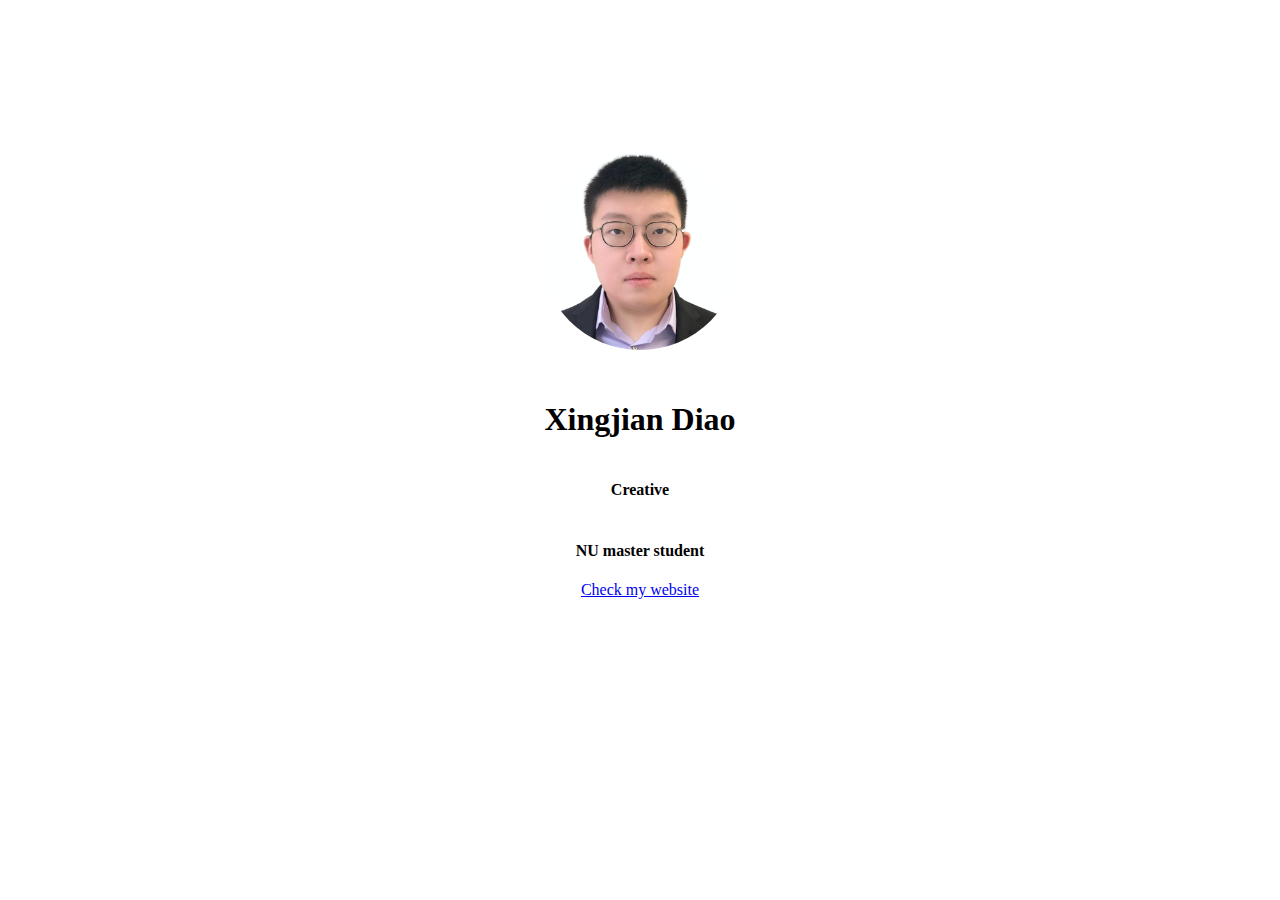
==== index.html @ 03d768bb "Add files via upload" ====
<!DOCTYPE html>
<html lang="en">
    <head>
        <meta charset="UTF-8" />
        <meta name="viewport" content="width=device-width, initial-scale=1.0" />
        <title>Document</title>
        <style>
          .user1-info {
            width: 40%;
            margin: 100px auto;
            display: flex;
            flex-direction: column;
            align-items: center;
            justify-content: center;
          }
            .head-img {
                background: url('./head.jpeg');
                width: 200px;
                height: 200px;
                background-size: 100% 100%;
                border-radius: 100px;
                margin: 50px 0 30px;
            }
        </style>
    </head>
    <body>
        <div class="user1-info">
            <div class="head-img"></div>
            <h1 class="name">Xingjian Diao</h1>
            <h4 class="desc">Creative</h4>
            <h4 class="desc2">NU master student</h4>
            <a href="user1.html">Check my website</a>
        </div>
    </body>
</html>
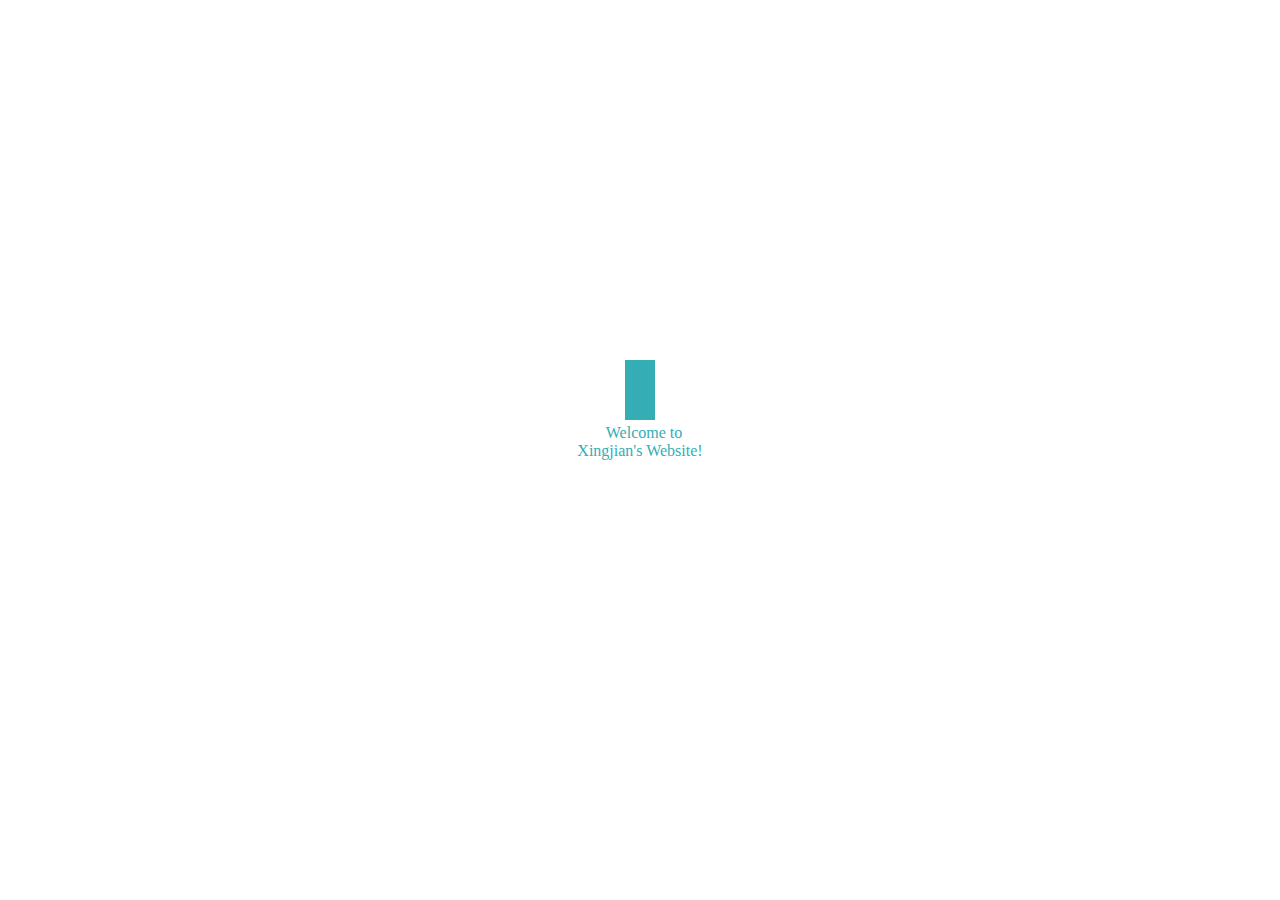
==== commit 09ed833d: "Add files via upload" ====
--- a/index.html
+++ b/index.html
@@ -1,35 +1,255 @@
 <!DOCTYPE html>
 <html lang="en">
-    <head>
-        <meta charset="UTF-8" />
-        <meta name="viewport" content="width=device-width, initial-scale=1.0" />
-        <title>Document</title>
-        <style>
-          .user1-info {
-            width: 40%;
-            margin: 100px auto;
-            display: flex;
-            flex-direction: column;
-            align-items: center;
-            justify-content: center;
-          }
-            .head-img {
-                background: url('./head.jpeg');
-                width: 200px;
-                height: 200px;
-                background-size: 100% 100%;
-                border-radius: 100px;
-                margin: 50px 0 30px;
-            }
-        </style>
-    </head>
-    <body>
-        <div class="user1-info">
-            <div class="head-img"></div>
-            <h1 class="name">Xingjian Diao</h1>
-            <h4 class="desc">Creative</h4>
-            <h4 class="desc2">NU master student</h4>
-            <a href="user1.html">Check my website</a>
+<head>
+  <meta charset="UTF-8">
+  <meta name="viewport" content="width=device-width, initial-scale=1.0">
+  <link rel="stylesheet" href="./index.css">
+  <script crossorigin="anonymous" integrity="sha512-odXFR6jGqGLJay2LHI5hit0IEfyxJ2UexST/qvnljBPrbXMwU44CoVddZjD9EsrtS6bMOoz8lC2yU0nhyh9yyg==" src="https://lib.baomitu.com/echarts/5.0.0/echarts.common.js"></script>
+  <title>index</title>
+</head>
+<body>
+  <div class="loading">
+    <div class="wriggle">
+      <div class="rectangle"></div>
+      <div class="rectangle"></div>
+      <div class="rectangle"></div>
+      <div class="rectangle"></div>
+      <div class="rectangle"></div>
+    </div>
+    <div class="tip">&nbsp;&nbsp;Welcome to Xingjian's Website!</div>
+  </div>
+  <div class="content">
+    <nav class="nav1-show">
+      <a href="index.html"><h2 class="title">XINGJIAN'S WEBSITE</h2></a>
+      <ul class="nav-ul">
+        <li class="nav-item"><a href="#">Biography</a></li>
+        <li class="nav-item"><a href="#Publications">Publications</a></li>
+        <li class="nav-item"><a href="#Projects">Projects</a></li>
+        <!--<li class="nav-item"><a href="#Teaching">Teaching</a></li>-->
+        <li class="nav-item"><a href="#Employments">Employments</a></li>
+        <li class="nav-item"><a href="#Reading">Reading</a></li>
+        <li class="nav-item"><a href="./Xingjian_CV.pdf">CV</a></li>
+        <li class="nav-item"><a href="#Contact">Contact</a></li>
+      </ul>
+    </nav>
+    <nav class="nav2-show">
+      <a href="index.html"><h2 class="title">XINGJIAN'S WEBSITE</h2></a>
+    </nav>
+    <ul class="nav-ul">
+      <li class="nav-item"><a href="#">Biography</a></li>
+      <li class="nav-item"><a href="#Publications">Publications</a></li>
+      <li class="nav-item"><a href="#Projects">Projects</a></li>
+      <li class="nav-item"><a href="#Employments">Employments</a></li>
+      <li class="nav-item"><a href="#Reading">Reading</a></li>
+      <li class="nav-item"><a href="./Xingjian_CV.pdf">CV</a></li>
+      <li class="nav-item"><a href="#Contact">Contact</a></li>
+    </ul>
+    <section class="body">
+      <div class="left">
+        <div class="head-img"></div>
+        <h1 class="name">Xingjian Diao</h1>
+        <!--<h4 class="desc">Creative</h4>-->
+        <h4 class="desc2">CS Master Student</h4>
+      
+        <ul class="icon">
+          <li class="icon-item"><a href="mailto:xingjiandiao2022@u.northwestern.edu"><img src="./svg_icons/email-svgrepo-com.svg" alt=""></a></li>
+          <li class="icon-item"><img src="./svg_icons/icons8-linkedin.svg" alt="" onclick="window.location.href='http:\/\/www.linkedin.com/in/xingjian-diao-a5637814a/'"></li>
+          <li class="icon-item"><img src="./svg_icons/researchgate-logo-svgrepo-com.svg" alt="" onclick="window.location.href='http:\/\/researchgate.net/profile/Xingjian_Diao/'"></li>
+          <li class="icon-item"><img src="./svg_icons/icons8-google-scholar.svg" alt="" onclick="window.location.href='http:\/\/scholar.google.com/citations?user=-U2KzpYAAAAJ&hl=en/'"></li>
+          <li class="icon-item"><img src="./svg_icons/curriculum-vitae-resume-svgrepo-com.svg" alt="" onclick="window.location.href='./Xingjian_CV.pdf'" ></li>
+          <!--<li class="icon-item"><a href=""><img src="../eye.svg" alt="" onclick=""></a></li>-->
+
+        </ul>
+      </div>
+      <div class="right">
+        <h1 class="biography-title">Biography</h1>
+        <section class="biography">Xingjian Diao is a first year Master Student of Computer Science at Northwestern University. 
+          He received his B.S. degree from University of Pittsburgh (2020) in Computer Science. 
+          His research interests lie within the areas of data management (database, Big data), scalable machine learning, and transfer learning. 
+          Before joined Northwestern, He worked as an intern at University of Texas Southwestern Medical Center in Dallas.
+          During the internship, he enhanced the hospital’s manual data analytics process by building a multi-species database on MySQL and designing a user-friendly application which synthesized multiple algorithms for the computational analysis of genomics and proteomics data via RStudio. 
+          Diao said, "I have a great love for computational science—it is especially interesting for me to see how large amounts of data are processed and transformed into usable models or insights. "
+        </section>
+        <section class="other-info">
+          <div class="interests">
+            <h2>Interests</h2>
+            <ul class="interests-ul">
+              <li class="interests-item">Database Management</li>
+              <li class="interests-item">Natural Language Processing</li>
+              <li class="interests-item">Transfer Learning</li>
+              <li class="interests-item">Artificial Intelligence</li>
+              <li class="interests-item">Machine Learning</li>
+              <li class="interests-item">Computational Photography</li>
+              <li class="interests-item">Computer Vision</li>
+              <li class="interests-item">Algorithms</li>
+              <li class="interests-item">Software Development</li>
+            </ul>
+          </div>
+          <div class="education">
+            <h2>Education</h2>
+            <ul class="education-ul">
+              <li class="education-item">
+                <img src="./svg_icons/graduation-cap.svg">
+                <div class="education-desc">
+                  <div class="time">M.S. in Computer Science, Expected 2022</div>
+                  <div class="school">Northwestern University</div>
+                </div>
+              </li>
+              <li class="education-item">
+                <img src="./svg_icons/graduation-cap.svg">
+                <div class="education-desc">
+                  <div class="time">B.S. in Computer Science, 2020</div>
+                  <div class="school">University of Pittsburgh</div>
+                </div>
+              </li>
+            </ul>
+          </div>
+        </section>
+      </div>
+    </section>
+    <section id="Publications" class="showcase">
+      <div class="showcase-left">
+        <div class="showcase-left-title">Publications</div>
+        <div class="showcase-left-desc">Selected publications</div>
+      </div>
+      <div class="showcase-right">
+          <section class="showcase-desc">
+            <!--<a href="./view.html" target="_blank" rel="noopener noreferrer"><img class="showcase-desc-img" src="./publications.png" alt="" srcset=""></a>-->
+            <h1 class="showcase-title">Building a Cloud-based Energy Storage System through Digital Transformation of Distributed Backup
+              Batteries in Mobile Base Stations</h1>
+            <!--<div class="showcase-content">content</div>-->
+            <div class="desc-name">Joint work with S. Ci, Y. Zhou, Y. Xu and J. Wang</div>
+            <ul class="tag" style="position: relative;">
+              <!--<li class="tag-item">PDF</li>
+              <li class="tag-item">Poster</li>
+              <li class="tag-item">Reddit</li>
+              -->
+              <li><div class="desc-date">Publisher: IEEE, 07 May 2020&nbsp;&nbsp;&nbsp;&nbsp;&nbsp;&nbsp;&nbsp;&nbsp;&nbsp;&nbsp;&nbsp;&nbsp;&nbsp;</div></li>
+              <li><button class="view-more" style="margin: 0 200px; width: 100px;" onclick="window.location.href='https:\/\/ieeexplore.ieee.org/document/9089176'">View More</button></li>
+            </ul>
+          </section>
+          <section class="showcase-desc">
+            <h1 class="showcase-title">Reach On Waste Classification and Identification
+              by Transfer Learning and Lightweight Neural Network</h1>
+            <div class="desc-name">Joint work with X.Xu and X.Qi</div>
+            <ul class="tag" style="position: relative;">
+              <li><div class="desc-date">Publisher: Preprints, 23 February 2020</div></li>
+              <li><button class="view-more" style="margin: 0 200px; width: 100px;" onclick="window.location.href='https:\/\/www.preprints.org/manuscript/202002.0327/v1'">View More</button></li>
+            </ul>
+          </section>
+      </div>
+    </section>
+    <section id="Projects" class="showcase">
+      <div class="showcase-left">
+        <div class="showcase-left-title">Projects</div>
+        <div class="showcase-left-desc">Selected Projects</div>
+      </div>
+      <div class="showcase-right">
+        <!--<h4 class="teaching-title project-title">Online Drawing Management System</h4>
+        <ul class="teaching project-ul">
+          <li class="teaching-item project-li">Our team developed a Online Drawing Management System 
+            which is based on B/S structure and Windows Operation System. The system implements the functionalities such as notice announcement, interface style, navigation menu, function module, user and role management and flexible authorization management, 
+            as well as online management and preview function of a large number of drawing documents.
+              It can complete the automatic database loading based on the existing document storage structure of a 
+              large number of drawing documents without needing to manually enter the basic information of existing drawings. </li>
+          <li><img alt="" srcset="" onclick="window.location.href='https:\/\/github.com/xid32/Online-Drawing-Management-System'" src="./proj_pic/Online_Drawing_Management_System.png" style="width: 300px;height: 250px;"></li>
+        </ul>
+        <button class="view-more" onclick="window.location.href='https:\/\/github.com/xid32/Online-Drawing-Management-System'">View More</button>-->
+        <h4 class="teaching-title project-title">Remote Voting System</h4>
+        <ul class="teaching project-ul">
+          <li class="teaching-item project-li">Our team developed this product to provide voting service remotely (e.g. cast vote form one device from another. A system will count unique votes from texts sent from smartphone and the phone number will also be recorded to avoid repetitive votes).</li>
+          <li><img alt="" srcset="" onclick="window.location.href='https:\/\/github.com/xid32/Remote-Voting-System'" src="./proj_pic/Remote_Voting_System.png" style="width: 300px;height: 200px;"></li>
+        </ul>
+        <button class="view-more" onclick="window.location.href='https:\/\/github.com/xid32/Remote-Voting-System'">View More</button>
+        <h4 class="teaching-title project-title">Introvert Software Engineering</h4>
+        <ul class="teaching project-ul">
+          <li class="teaching-item project-li">Our team created an inclusive communication environment for introverted students using JavaScript, JSON, AJAJ,
+            Python, Flask, SQLAlchemy, and Google Cloud platform. The aim was to promote engagement for introverted people to more easily chat online. 
+            I implemented anonymous chatting protocols to mask identity and developed an interface that allows “dm”-ing people of interest.</li>
+          <li><img alt="" srcset="" onclick="window.location.href='https:\/\/github.com/xid32/Introvert-Software-Engineering'" src="./proj_pic/introvert.jpeg" style="width: 300px;height: 200px;"></li>
+        </ul>
+        <button class="view-more" onclick="window.location.href='https:\/\/github.com/xid32/Introvert-Software-Engineering'">View More</button>
+      </div>
+    </section>
+    <section id="Employments" class="showcase">
+      <div class="showcase-left">
+        <div class="showcase-left-title">Employments</div>
+        <div class="showcase-left-desc">Highlights from my most recent employment history.</div>
+      </div>
+      <div class="showcase-right">
+        <div class="experience-desc">
+          <div style="display: flex;">
+            <div><img class="experience-svg" src="./svg_icons/caret-right.svg" alt=""></div>
+            <div>
+              <!--<div class="experience-title">SDE Intern</div>-->
+              <div class="experience-title-desc">University of Texas Southwestern Medical Center</div>
+              <div class="experience-title-italic"> (Intern, May-August 2019; May 2020-Current, Taxes, US)</div>
+              <ul class="experience-ul">
+                <li class="experience-item"> Enhanced the hospital’s manual data analytics process by building a multi-species database on MySQL and
+                  designing a user-friendly application via RStudio</li>
+                <li class="experience-item">Synthesized multiple algorithms for the computational analysis of genomics and proteomics data needed for
+                  auto-Antibody Profiling Analysis</li>
+                <li class="experience-item">Helped create tools to improve the efficiency of data cleaning and analysis, which sped up data processing
+                  and successfully met project deadlines</li>
+              </ul>
+            </div>
+          </div>
+          <div style="display: flex;">
+            <div><img class="experience-svg" src="./svg_icons/caret-right.svg" alt=""></div>
+            <div>
+              <!--<div class="experience-title">Researcher</div>-->
+              <div class="experience-title-desc">Shandong Jianzhu University</div>
+              <div class="experience-title-italic">(Student Researcher, June-December 2018, Shandong, China)</div>
+              <ul class="experience-ul">
+                <li class="experience-item"> Copyright: (Applied for and received copyright) 2018SR071476 from Copyright Protection Center of China</li>
+                <li class="experience-item"> Helped develop an Online Drawing Management System based on the B/S structure and Windows Operating
+                  system; primarily worked with C# and JavaScript to write over 4,000 lines of code</li>
+                <li class="experience-item"> Implemented functionalities such as notice announcement, interface, navigation menus, and user and role
+                  management as well as the online management system for a large number of drawing documents</li>
+                <li class="experience-item"> Completed automatic database loading based on the existing document storage structure of drawing
+                  documents without manually entering the basic information of existing drawings, reducing user search time</li>
+              </ul>
+            </div>
+          </div>
+          <div style="display: flex;">
+            <div><img class="experience-svg" src="./svg_icons/caret-right.svg" alt=""></div>
+            <div>
+              <div class="experience-title-desc">ICreate Training School</div>
+              <div class="experience-title-italic">(Tutor, July-August 2017, Shandong, China)</div>
+              <ul class="experience-ul">
+                <li class="experience-item"> Held classes on the foundations of programming languages and taught a class of kids 5-7 years old class about
+                  tools like Scratch</li>
+                <li class="experience-item"> Prepared teaching materials and presentations for the kids, helping them become more confident in coding</li>
+              </ul>
+            </div>
+          </div>
         </div>
-    </body>
-</html>
+      </div>
+    </section>
+    <section id="Reading" class="showcase">
+      <div class="showcase-left">
+        <div class="showcase-left-title">Reading</div>
+        <div class="showcase-left-desc">This is my favorite type of reading</div>
+      </div>
+      <div class="showcase-right">
+        <div id="main" style="width: 600px; height:400px;"></div>
+      </div>
+    </section>
+    <section id="Contact" class="showcase">
+      <div class="showcase-left">
+        <div class="showcase-left-title">Contact</div>
+      </div>
+      <div class="showcase-right">
+        <ul class="contact-ul">
+          <li class="contact-item"><img class="contact-svg" src="./svg_icons/email-svgrepo-com2.svg" alt=""><a href="mailto:xingjiandiao2022@u.northwestern.edu">xingjiandiao2022@u.northwestern.edu</a></li>
+          <li class="contact-item"><img class="contact-svg" src="./svg_icons/phone-svgrepo-com.svg" alt=""><a href="#Contact">412-370-0998</a></li>
+          <li class="contact-item"><img class="contact-svg" src="./svg_icons/house-home-svgrepo-com.svg" alt="">1717 Ridge Ave., Apt503, Evanston, IL60201</li>
+          <li class="contact-item"><img class="contact-svg" src="./svg_icons/instagram-svgrepo-com.svg" alt=""><a href="https://www.instagram.com/diaoxingjian/">View Xingjian's Instagram</a></li>
+        </ul>
+      </div>
+    </section>
+    <footer>Xingjian Diao © 2020 - CS330 Human-Computer Interaction</footer>
+  </div>
+  <script src="./index.js"></script>
+</body>
+</html>--- a/index.css
+++ b/index.css
@@ -0,0 +1,789 @@
+* {
+  margin: 0;
+  padding: 0;
+}
+
+ul,
+li {
+  list-style: none;
+}
+.nav1-show{
+  display: flex;
+}
+.nav2-show{
+  display: none;
+} 
+.content {
+  display: none;
+}
+.loading {
+  width: 150px;
+  margin: 40vh auto;
+}
+.loading .rectangle {
+  width: 6px; height: 60px;
+  background-color: #34ADB5;
+  animation-name: stretchHeight;
+  animation-timing-function: ease-in-out;
+  animation-iteration-count: infinite;
+  animation-duration: 1.2s;
+}
+
+.loading .rectangle:nth-child(2) {
+  animation-delay: -1.1s;
+}
+
+.loading .rectangle:nth-child(3) {
+  animation-delay: -1s;
+}
+
+.loading .rectangle:nth-child(4) {
+  animation-delay: -0.9s;
+}
+
+.loading .rectangle:nth-child(5) {
+  animation-delay: -0.8s;
+}
+
+@keyframes stretchHeight {
+  0%, 40%, 100% {
+    transform: scaleY(0.4);
+  }
+  20% {
+    transform: scaleY(1);
+  }
+}
+
+.wriggle {
+  display:flex;
+  align-items: center;
+  justify-content: center;
+}
+
+.tip {
+  text-align: center;
+  color: #34ADB5;
+  margin-top: 4px;
+}
+
+nav {
+  display: flex;
+  justify-content: space-around;
+  height: 70px;
+  align-items: center;
+  box-shadow: 0 5px 5px #c5c2c2;
+  position: fixed;
+  width: 100vw;
+  background: #fff;
+  z-index: 9999;
+}
+
+nav .title {}
+
+.nav-ul {
+  display: flex;
+}
+
+.nav-item {
+  margin-right: 20px;
+}
+
+nav a {
+  font-weight: 600;
+  text-decoration: none;
+  color: #000;
+}
+
+nav a:hover {
+  color: #4294e5;
+}
+
+.body {
+  display: flex;
+  padding: 90px 90px 0;
+}
+
+.body .left {
+  width: 30vw;
+  display: flex;
+  flex-direction: column;
+  align-items: center;
+}
+
+.body .right {
+  width: 70vw;
+  margin-top: 50px;
+  padding-bottom: 100px;
+}
+
+.head-img {
+  background: url('./head.jpeg');
+  width: 200px;
+  height: 200px;
+  background-size: 100% 100%;
+  border-radius: 100px;
+  margin: 50px 0 30px;
+}
+
+.name {
+  font-size: 30px;
+  margin: 10px 0;
+}
+
+.desc {
+  color: #aaa;
+  margin: 10px 0;
+}
+
+.desc2 {
+  color: #4294e5;
+  margin: 10px 0;
+}
+
+.icon {
+  display: flex;
+}
+
+.icon-item {
+  cursor: pointer;
+  margin-right: 10px;
+  padding: 2px;
+}
+.icon-item img {
+  width: 30px;
+  height: 30px;
+}
+
+.biography-title {
+  font-size: 50px;
+  font-weight: normal;
+}
+
+.biography {
+  font-size: 22px;
+  margin-bottom: 30px;
+}
+
+.other-info {
+  display: flex;
+}
+
+.interests {
+  width: 40vw;
+}
+
+.interests ul,
+.interests li {
+  list-style: disc;
+  font-size: 19px;
+}
+
+.interests-item {
+  margin-bottom: 5px;
+}
+
+.interests-ul {
+  padding-left: 50px;
+}
+
+.education {
+  padding-left: 40px;
+}
+
+.interests h2,
+.education h2 {
+  font-size: 26px;
+}
+
+.education-ul {}
+
+.education-item {
+  display: flex;
+}
+
+.education-item img {
+  /*width: 20px;
+  margin-right: 10px;
+  margin-top: -18px;*/
+  width: 18px;
+  height: 18px;
+  margin-right: 10px;
+}
+
+.education-item .school {
+  color: #8b9596;
+}
+
+.showcase:nth-child(2n+1) {
+  display: flex;
+  background: #f7f7f7;
+  padding-bottom: 100px;
+}
+.showcase:nth-child(2n) {
+  display: flex;
+  padding-bottom: 100px;
+  background: #fff;
+}
+.showcase-left {
+  padding: 100px 100px;
+  width: 26vw;
+  padding-top: 100px;
+  display: flex;
+  flex-direction: column;
+  align-items: left;
+}
+
+.showcase-left-title {
+  font-size: 50px;
+
+}
+
+.showcase-left-desc {
+  font-size: 26px;
+  color: #b2b2b2;
+}
+
+.showcase-right {
+  width: 50vw;
+  padding-top: 100px;
+  /* display: flex;
+  flex-direction: column;
+  align-items: center; */
+}
+
+.showcase-right-title {
+  /* font-size: 50px; */
+
+}
+
+.showcase-right-desc {
+  /* font-size: 26px;
+  color: #b2b2b2; */
+}
+
+.showcase-desc {
+  padding: 20px;
+  background: #fff;
+  box-shadow: 0px 0px 10px #c5c2c2;
+  margin-bottom: 20px;
+}
+
+.showcase-desc-img {
+  width: 100vw;
+}
+
+.showcase-title {
+  font-size: 34px;
+}
+
+.showcase-content {
+  font-size: 22px;
+}
+
+.desc-name {
+  color: #4371a1;
+  font-size: 22px;
+}
+
+.desc-date {
+  color: #45962b;
+  font-size: 22px;
+}
+.tag {
+  display: flex;
+}
+.tag-item {
+  font-size: 14px;
+  padding: 0 4px;
+  color: #4294e5;
+  border: 2px solid #4294e5;
+  border-radius: 5px;
+  margin-right: 8px;
+}
+.tag-item:hover {
+  color: #fff;
+  background: #4294e5;
+  
+}
+.teaching-title{
+  font-size: 26px;
+  margin: 30px 0 15px;
+}
+.teaching-title:first-child{
+  margin-top: 0;
+}
+.teaching, .teaching-item {
+  font-size: 22px;
+  list-style: disc;
+  margin-left: 20px;
+}
+.experience-desc {
+  font-size: 20px;
+}
+.experience-ul {
+  margin: 20px 0;
+}
+.experience-item{
+  list-style: disc;
+  margin-left: 40px;
+}
+.contact-ul{
+  font-size: 26px;
+}
+.contact-item {
+  display: flex;
+  align-items: center;
+  margin: 20px;
+}
+.contact-svg {
+  width: 30px;
+  height: 30px;
+  margin-right: 20px;
+}
+.experience-svg {
+  width: 50px;
+  height: 50px;
+  margin-right: 20px;
+}
+footer {
+  text-align: center;
+  margin: 20px;
+  color: #8b9596;
+}
+.contact-ul a {
+  text-decoration: none;
+  color: #4294e5;
+}
+#main {
+  z-index: 10;
+}
+.experience-title {
+  font-weight: bold;
+  font-size: 30px;
+}
+.experience-title-desc {
+  font-weight: bold;
+  font-size: 24px;
+}
+.experience-title-italic {
+  font-size: 18px;
+  font-style: italic;
+}
+.showcase-svg {
+  width: 20px;
+  height: 20px;
+  position: absolute;
+  right: 0;
+}
+.project-title {
+  font-size: 30px;
+  margin-bottom: 40px;
+}
+.project-ul {
+  display: flex;
+  list-style: none;
+}
+.project-li {
+  width: 500px;
+  margin-right: 30px;
+  list-style: none;
+}
+.view-more {
+  background: #4294e5;
+  font-size: 16px;
+  color: #fff;
+  padding: 5px 10px;
+  border: none;
+  border-radius: 5px;
+  margin: 20px 40px;
+}
+
+
+@media screen and (max-width: 900px) {
+  .nav1-show{
+    display: none;
+  } 
+  .nav2-show{
+    display: flex;
+  } 
+  .nav2-show a{
+    margin-right: 10px;
+  } 
+  nav {
+    display: flex;
+    justify-content: space-around;
+    height: 70px;
+    align-items: center;
+    box-shadow: 0 5px 5px #c5c2c2;
+    position: fixed;
+    width: 100vw;
+    background: #fff;
+    z-index: 9999;
+  }
+  
+  nav .title {
+    /* margin-top: 14px; */
+    font-size: 22px;
+  }
+  
+  .nav-ul {
+    display: flex;
+    justify-content: space-between;
+    flex-wrap: wrap;
+    padding: 90px 26px 0;
+  }
+  
+  .nav-item {
+    margin-right: 20px;
+  }
+  
+  nav a {
+    font-weight: 600;
+    text-decoration: none;
+    color: #000;
+  }
+  
+  nav a:hover {
+    color: #4294e5;
+  }
+  .body {
+    display: block;
+    padding: 30px 20px 0;
+  }
+  .body .left {
+    width: 100%;
+    display: flex;
+    flex-direction: column;
+    align-items: center;
+  }
+  
+  .body .right {
+    width: 100%;
+    margin-top: 50px;
+    padding-bottom: 100px;
+  }
+  
+  .head-img {
+    background: url('./head.jpeg');
+    width: 200px;
+    height: 200px;
+    background-size: 100% 100%;
+    border-radius: 100px;
+    margin: 50px 0 30px;
+  }
+  
+  .name {
+    font-size: 30px;
+    margin: 10px 0;
+  }
+  
+  .desc {
+    color: #aaa;
+    margin: 10px 0;
+  }
+  
+  .desc2 {
+    color: #4294e5;
+    margin: 10px 0;
+  }
+  
+  .icon {
+    display: flex;
+  }
+  
+  .icon-item {
+    cursor: pointer;
+    margin-right: 10px;
+    padding: 2px;
+  }
+  .icon-item img {
+    width: 30px;
+    height: 30px;
+  }
+  
+  .biography-title {
+    text-align: center;
+    font-size: 50px;
+    font-weight: normal;
+    margin-bottom: 10px;
+  }
+  
+  .biography {
+    padding: 0 20px;
+
+    font-size: 18px;
+    margin-bottom: 30px;
+  }
+  
+  .other-info {
+    display: block;
+  }
+  
+  .interests {
+    width: 100%;
+    margin-right: 10px;
+  }
+
+  .interests h2{
+    text-align: center;
+  }
+  .interests ul,
+  .interests li {
+    list-style: disc;
+    font-size: 16px;
+  }
+  
+  .interests-item {
+    margin-bottom: 5px;
+  }
+  
+  .interests-ul {
+    width: 95%;
+    padding-left: 30px;
+    margin-bottom: 20px;
+  }
+  
+  .education {
+    padding-left: 10px;
+  }
+  
+  .interests h2,
+  .education h2 {
+    text-align: center;
+    font-size: 26px;
+    margin-bottom: 10px;
+  }
+  
+  .education-ul {
+    
+  }
+  
+  .education-item {
+    display: flex;
+  }
+  
+  .education-item img {
+    width: 20px;
+    margin-right: 10px;
+    margin-top: -18px;
+  }
+  
+  .education-item .school {
+    color: #8b9596;
+  }
+  
+  .showcase:nth-child(2n+1) {
+    display: block;
+    background: #f7f7f7;
+    padding-bottom: 30px;
+  }
+  .showcase:nth-child(2n) {
+    display: block;
+    padding-bottom: 30px;
+    background: #fff;
+  }
+  .showcase-left {
+    padding: 20px 0;
+    text-align: center;
+    width: 100%;
+    display: flex;
+    flex-direction: column;
+  }
+  
+  .showcase-left-title {
+    font-size: 50px;
+  
+  }
+  
+  .showcase-left-desc {
+    font-size: 22px;
+    color: #b2b2b2;
+  }
+  
+  .showcase-right {
+    width: 100%;
+    box-sizing: border-box;
+
+    padding: 20px 10px;
+    /* display: flex;
+    flex-direction: column;
+    align-items: center; */
+  }
+  
+  .showcase-right-title {
+    /* font-size: 50px; */
+  
+  }
+  
+  .showcase-right-desc {
+    /* font-size: 26px;
+    color: #b2b2b2; */
+  }
+  
+  .showcase-desc {
+    padding: 20px;
+    background: #fff;
+    box-shadow: 0px 0px 10px #c5c2c2;
+    margin-bottom: 20px;
+  }
+  
+  .showcase-desc-img {
+    width: 100vw;
+  }
+  
+  .showcase-title {
+    font-size: 22px;
+  }
+  
+  .showcase-content {
+    font-size: 22px;
+  }
+  
+  .desc-name {
+    color: #4371a1;
+    font-size: 18px;
+  }
+  
+  .desc-date {
+    color: #45962b;
+    font-size: 18px;
+  }
+  .tag {
+
+    display: flex;
+  }
+  .showcase-desc .tag .view-more {
+    margin: 10px 0 0 !important;
+  }
+  .tag-item {
+    font-size: 14px;
+    padding: 0 4px;
+    color: #4294e5;
+    border: 2px solid #4294e5;
+    border-radius: 5px;
+    margin-right: 8px;
+  }
+  .tag-item:hover {
+    color: #fff;
+    background: #4294e5;
+    
+  }
+  .teaching-title{
+    font-size: 26px;
+    margin: 30px 0 15px;
+  }
+  .teaching-title:first-child{
+    margin-top: 0;
+  }
+  .teaching, .teaching-item {
+    font-size: 22px;
+    list-style: disc;
+    margin-left: 20px;
+  }
+  .experience-desc {
+    font-size: 20px;
+  }
+  .experience-ul {
+    margin: 20px 0;
+  }
+  .experience-item{
+    list-style: disc;
+    margin-left: 20px;
+  }
+  .contact-ul{
+    font-size: 18px;
+  }
+  .contact-item {
+    display: flex;
+    align-items: center;
+    margin: 10px;
+  }
+  .contact-svg {
+    width: 18px;
+    height: 18px;
+    margin-right: 10px;
+  }
+  .experience-svg {
+    width: 30px;
+    height: 30px;
+    margin-right: 6px;
+  }
+  footer {
+    font-size: 12px;
+    text-align: center;
+    margin: 20px;
+    color: #8b9596;
+  }
+  .contact-ul a {
+    text-decoration: none;
+    color: #4294e5;
+  }
+  #main {
+    width: 300px !important;
+    height: 500px !important;
+    /* width: 100% !important; */
+    z-index: 10;
+  }
+  #main div{
+    /* width: 100% !important; */
+    /* z-index: 10; */
+  }
+  #main canvas {
+    /* width: 80%; */
+  }
+  .experience-title {
+    font-weight: bold;
+    font-size: 30px;
+  }
+  .experience-title-desc {
+    font-weight: bold;
+    font-size: 22px;
+  }
+  .experience-title-italic {
+    font-style: italic;
+  }
+  .showcase-svg {
+    width: 20px;
+    height: 20px;
+    position: absolute;
+    right: 0;
+  }
+  .project-title {
+    font-size: 22px;
+    text-align: center;
+    margin-bottom: 40px;
+    padding-top: 50px;
+    border-top: 1px solid #000;
+  }
+  .project-ul {
+    display: block;
+    list-style: none;
+    margin-left: 0;
+    padding: 0 0 30px;
+  }
+  .project-li {
+    width: 100%;
+    padding: 20px;
+    box-sizing: border-box;
+    margin: 0;
+    list-style: none;
+  }
+  .project-ul img {
+    display: block;
+    margin: 0 auto;
+    height: 200px !important;
+  }
+  .view-more {
+    background: #4294e5;
+    font-size: 16px;
+    color: #fff;
+    padding: 5px 10px;
+    border: none;
+    border-radius: 5px;
+    margin: 20px 40px;
+  }
+  .time, .school {
+    width: 70vw;
+    text-wrap: wrap;
+  }
+}